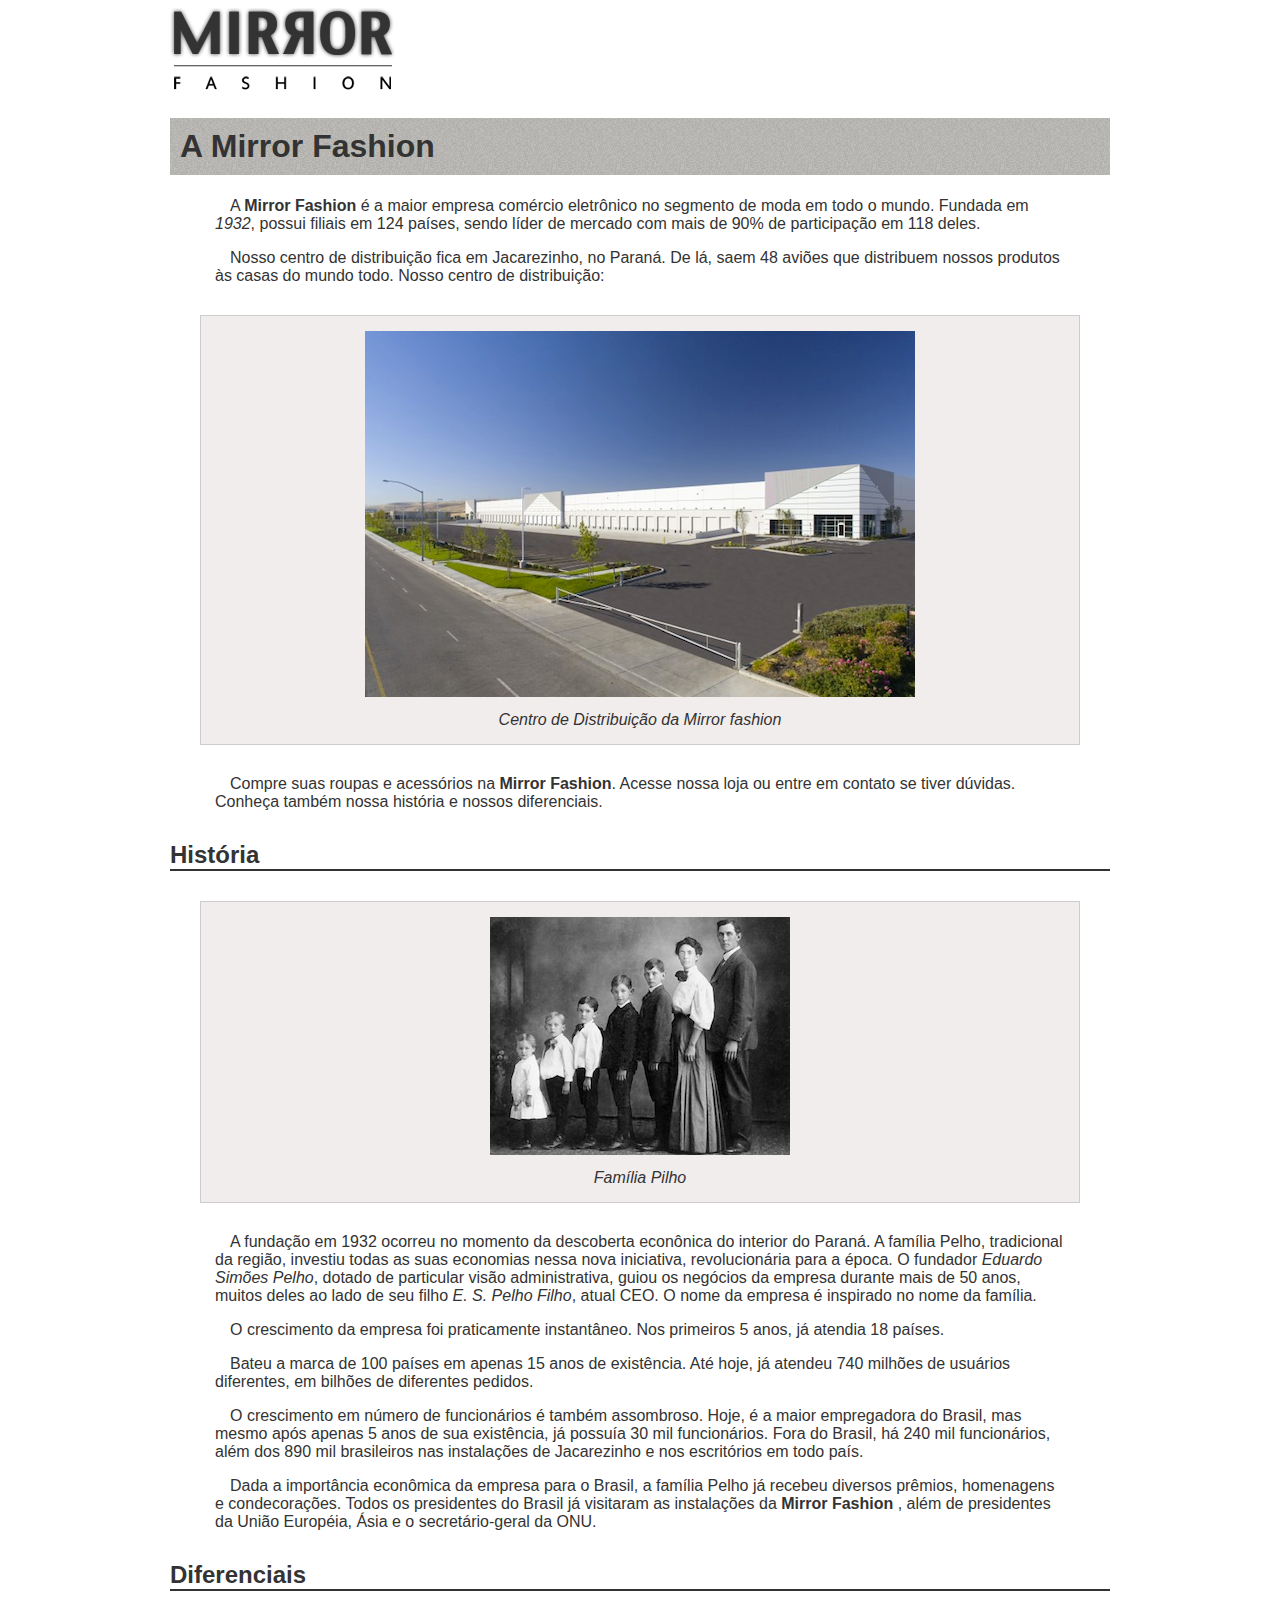
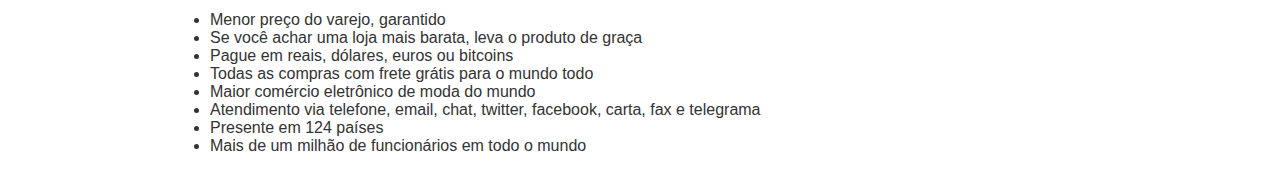
==== sobre.html @ 6ead9ba3 "Sobre" ====
<!DOCTYPE html>
<html lang="pt-br">
<head>
    <meta charset="UTF-8">
    <meta http-equiv="X-UA-Compatible" content="IE=edge">
    <meta name="viewport" content="width=device-width, initial-scale=1.0">
    <link rel="stylesheet" href="estilo/sobre.css">

    <title>Sobre a Mirror Fashion</title>
</head>
<body>
    <img src="imagens/logo.png" alt="Logomarca da loja">
    <h1>A Mirror Fashion</h1>

    <p>
        A <strong>Mirror Fashion</strong> é a maior empresa comércio eletrônico no segmento de moda em todo o mundo.
        Fundada em <em>1932</em>, possui filiais em 124 países, sendo líder de mercado com mais de 90% de
        participação em 118 deles.
    </p>

    <p>
        Nosso centro de distribuição fica em Jacarezinho, no Paraná. De lá, saem 48 aviões que
        distribuem nossos produtos às casas do mundo todo. Nosso centro de distribuição:
    </p>
    <figure>
        <img src="imagens/centro-distribuicao.png" alt="centro de distribuição">
        <figcaption>Centro de Distribuição da Mirror fashion</figcaption>
    </figure>
    <p>
        Compre suas roupas e acessórios na <strong>Mirror Fashion</strong>. Acesse nossa loja ou entre em contato
        se tiver dúvidas. Conheça também nossa história e nossos diferenciais.
    </p>



    <h2>História</h2>
    <figure>
        <img src="imagens/familia-pelho.jpg" alt="Família Pelho">
        <figcaption>Família Pilho</figcaption>
    </figure>

    <p>
        A fundação em 1932 ocorreu no momento da descoberta econônica do interior do Paraná. A
        família Pelho, tradicional da região, investiu todas as suas economias nessa nova iniciativa,
        revolucionária para a época. O fundador <em>Eduardo Simões Pelho</em>, dotado de particular visão
        administrativa, guiou os negócios da empresa durante mais de 50 anos, muitos deles ao lado
        de seu filho <em>E. S. Pelho Filho</em>, atual CEO. O nome da empresa é inspirado no nome da família.
    </p>

    <p>
        O crescimento da empresa foi praticamente instantâneo. Nos primeiros 5 anos, já atendia 18 países. 
    </p>
    <p>
        Bateu a marca de 100 países em apenas 15 anos de existência. Até hoje, já atendeu 740 milhões
        de usuários diferentes, em bilhões de diferentes pedidos.
    </p>

    <p>
        O crescimento em número de funcionários é também assombroso. Hoje, é a maior empregadora do
        Brasil, mas mesmo após apenas 5 anos de sua existência, já possuía 30 mil funcionários. Fora do
        Brasil, há 240 mil funcionários, além dos 890 mil brasileiros nas instalações de Jacarezinho e
        nos escritórios em todo país.
    </p>

    <p>
        Dada a importância econômica da empresa para o Brasil, a família Pelho já recebeu diversos prêmios,
        homenagens e condecorações. Todos os presidentes do Brasil já visitaram as instalações da <strong>
            Mirror
            Fashion
        </strong>, além de presidentes da União Européia, Ásia e o secretário-geral da ONU.
    </p>
    <h2>Diferenciais</h2>

    <ul>
         <li>Menor preço do varejo, garantido</li>
         <li>Se você achar uma loja mais barata, leva o produto de graça</li>
         <li>Pague em reais, dólares, euros ou bitcoins</li>
         <li>Todas as compras com frete grátis para o mundo todo</li>
         <li>Maior comércio eletrônico de moda do mundo</li>
         <li>Atendimento via telefone, email, chat, twitter, facebook, carta, fax e telegrama</li>
         <li>Presente em 124 países</li>
         <li>Mais de um milhão de funcionários em todo o mundo</li>
    </ul>
</body>
</html>
---- estilo/sobre.css ----
body {
    margin-left: auto;
    margin-right: auto;
    width: 940px;
    color: #333333;
    font-family: 'Lucida Sans', 'Lucida Sans Regular', 'Lucida Grande', 'Lucida Sans Unicode', Geneva, Verdana, sans-serif;

}

h1 {
    background-image: url(../imagens/sobre-background.jpg);
    padding: 10px;
}

h2 {
    border-bottom: 2px solid #333333;
    margin-top: 30px;
}

p {
    padding: 0 45px;
    text-indent: 15px;
}

figure {
    background-color: #F2EDED;
    border: 1px solid #ccc;
    text-align: center; /*Usamos para centralizar a imagem*/
    padding: 15px;
    margin: 30px;
}

figcaption {
    font-style: italic;
    margin-top: 10px;
}
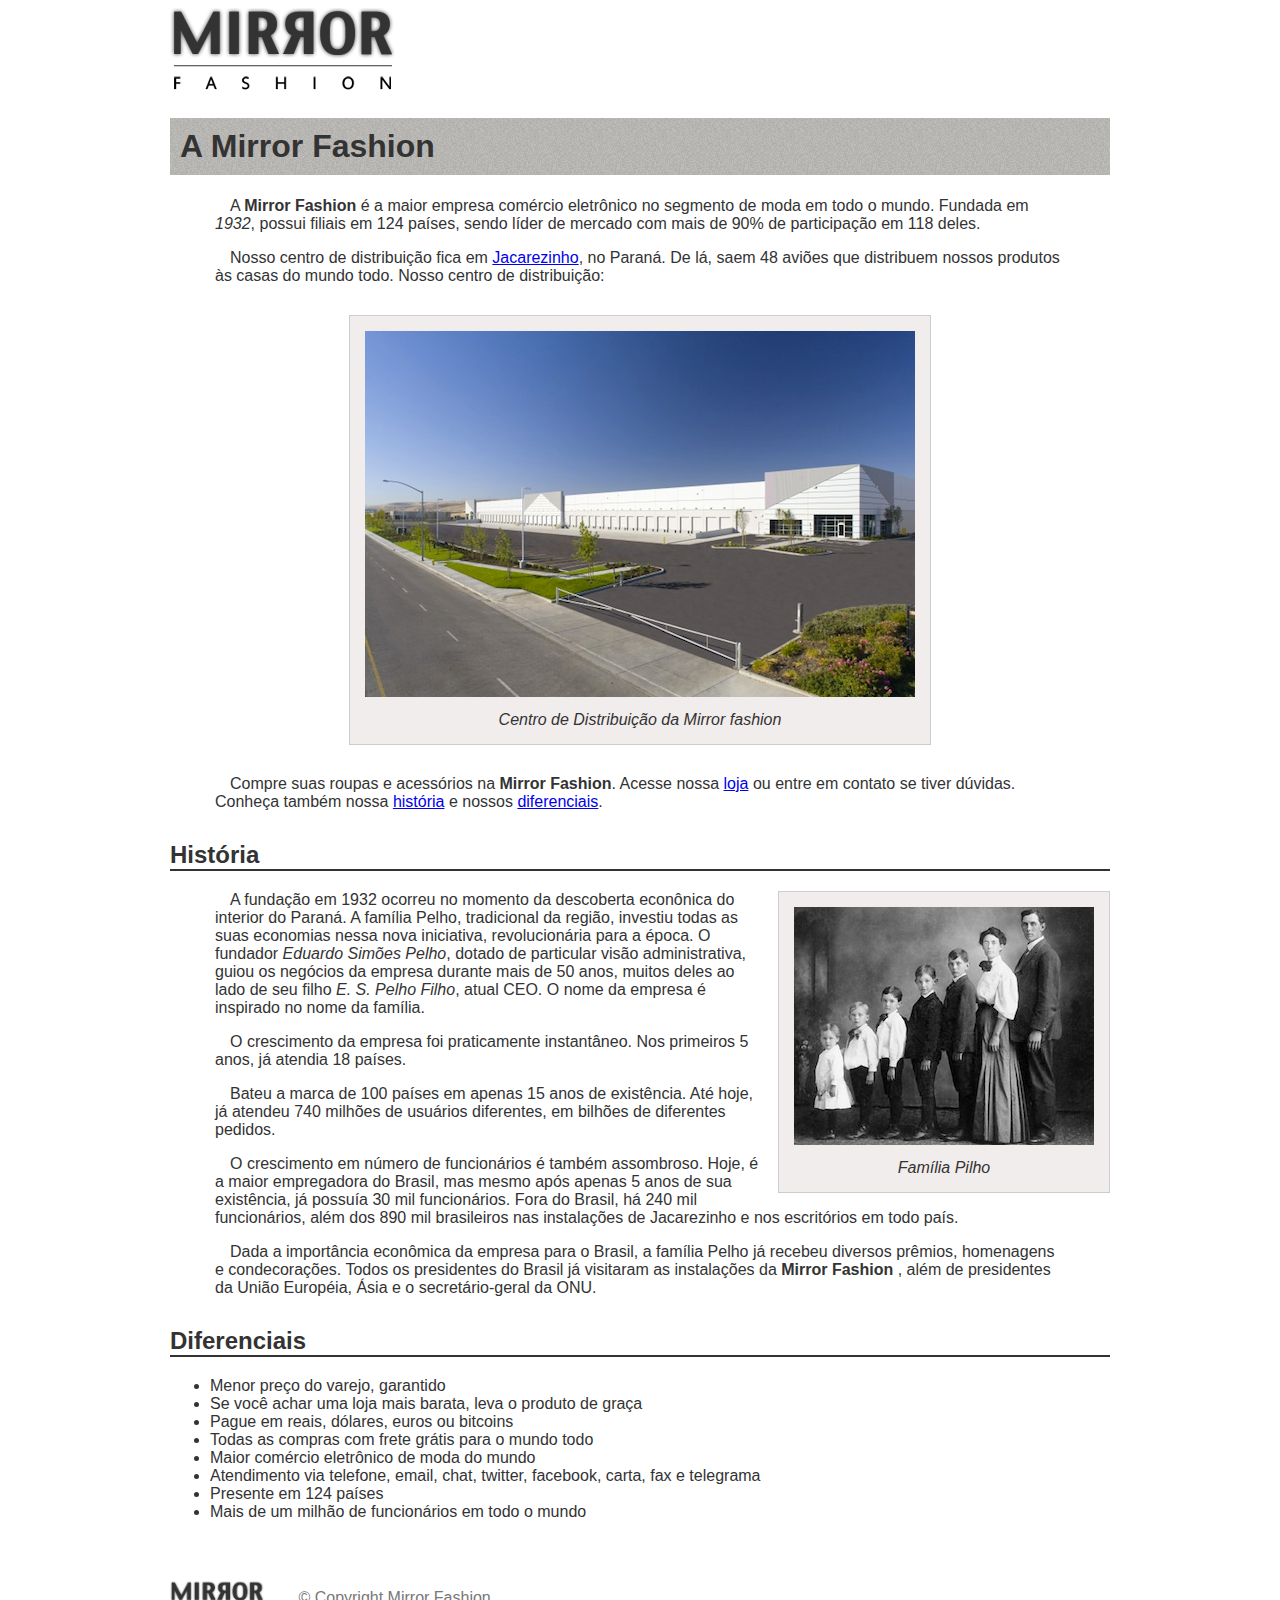
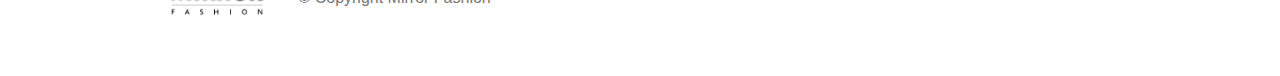
==== commit 8fa349b2: "Alteração e criação" ====
--- a/sobre.html
+++ b/sobre.html
@@ -19,22 +19,22 @@
     </p>
 
     <p>
-        Nosso centro de distribuição fica em Jacarezinho, no Paraná. De lá, saem 48 aviões que
+        Nosso centro de distribuição fica em <a href="https://maps.google.com.br/?q=Jacarezinho">Jacarezinho</a>, no Paraná. De lá, saem 48 aviões que
         distribuem nossos produtos às casas do mundo todo. Nosso centro de distribuição:
     </p>
-    <figure>
+    <figure id="centro-distribuicao">
         <img src="imagens/centro-distribuicao.png" alt="centro de distribuição">
         <figcaption>Centro de Distribuição da Mirror fashion</figcaption>
     </figure>
     <p>
-        Compre suas roupas e acessórios na <strong>Mirror Fashion</strong>. Acesse nossa loja ou entre em contato
-        se tiver dúvidas. Conheça também nossa história e nossos diferenciais.
+        Compre suas roupas e acessórios na <strong>Mirror Fashion</strong>. Acesse nossa <a href="index.html">loja</a> ou entre em contato
+        se tiver dúvidas. Conheça também nossa <a href="#historia">história</a> e nossos <a href="#diferenciais">diferenciais</a>.
     </p>
 
 
 
-    <h2>História</h2>
-    <figure>
+    <h2 id="historia">História</h2>
+    <figure id="familia-pelho">
         <img src="imagens/familia-pelho.jpg" alt="Família Pelho">
         <figcaption>Família Pilho</figcaption>
     </figure>
@@ -69,7 +69,7 @@
             Fashion
         </strong>, além de presidentes da União Européia, Ásia e o secretário-geral da ONU.
     </p>
-    <h2>Diferenciais</h2>
+    <h2 id="diferenciais">Diferenciais</h2>
 
     <ul>
          <li>Menor preço do varejo, garantido</li>
@@ -81,5 +81,9 @@
          <li>Presente em 124 países</li>
          <li>Mais de um milhão de funcionários em todo o mundo</li>
     </ul>
+    <div id="rodape">
+        <img src="imagens/logo.png" alt="Logo">
+        &copy; Copyright Mirror Fashion
+    </div>
 </body>
 </html>--- a/estilo/sobre.css
+++ b/estilo/sobre.css
@@ -33,4 +33,26 @@
 figcaption {
     font-style: italic;
     margin-top: 10px;
-}+}
+
+#centro-distribuicao{
+    margin-left: auto;
+    margin-right: auto;
+    width: 550px;
+}
+#familia-pelho{
+    float: right; /*Deixa a imagem flutuando na posição indicada*/
+    margin: 0 0 10px 10px;
+}
+
+#rodape{
+    color: #777;
+    margin: 30px 0;
+    padding: 30px 0;
+}
+
+#rodape img{
+    margin-right: 30px;
+    vertical-align: middle;
+    width: 94px;
+}
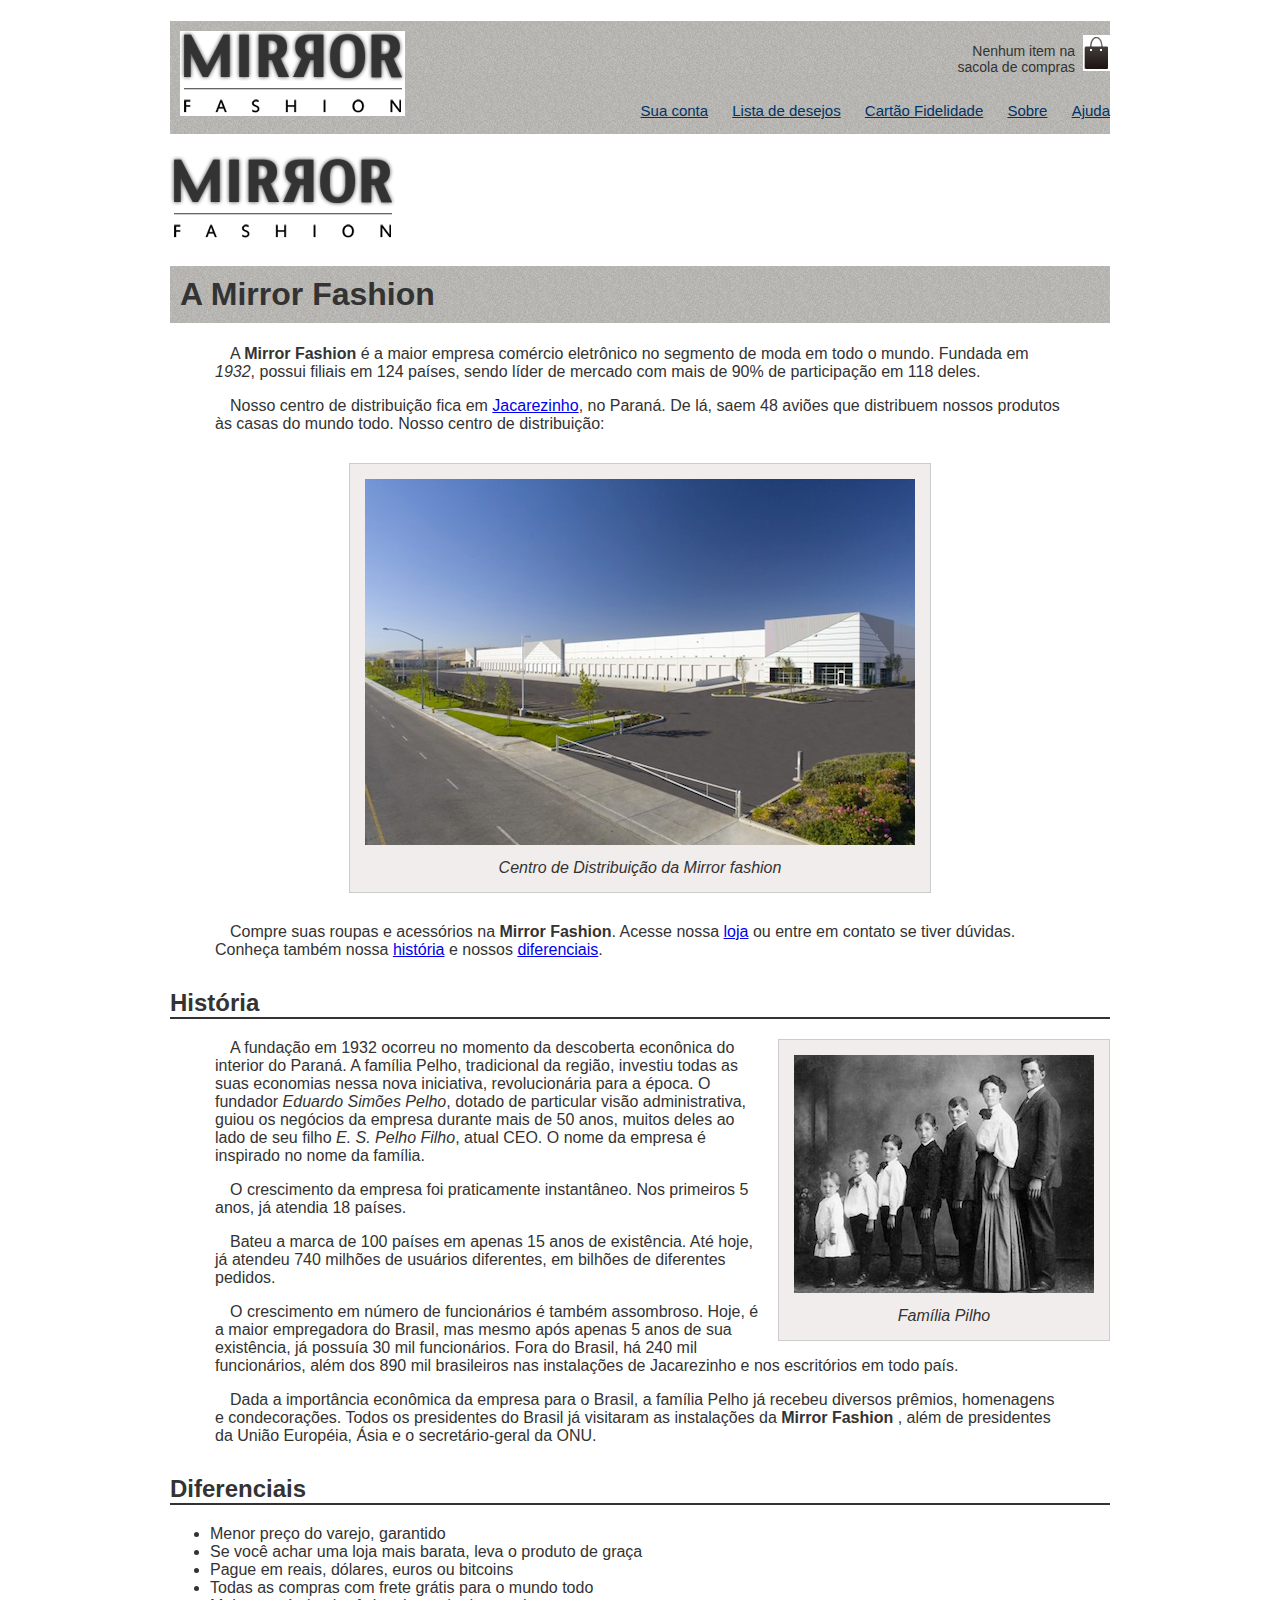
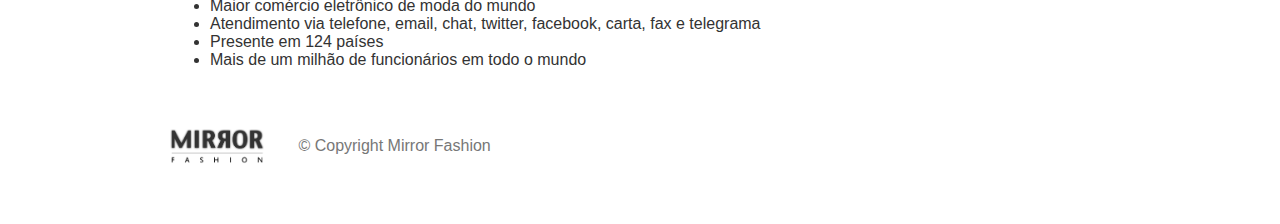
==== commit 7aec7a19: "Criação" ====
--- a/sobre.html
+++ b/sobre.html
@@ -5,10 +5,28 @@
     <meta http-equiv="X-UA-Compatible" content="IE=edge">
     <meta name="viewport" content="width=device-width, initial-scale=1.0">
     <link rel="stylesheet" href="estilo/sobre.css">
+    <link rel="stylesheet" href="estilo/estilo.css">
 
     <title>Sobre a Mirror Fashion</title>
 </head>
 <body>
+    <header class="container">
+        <h1>
+            <img src="imagens/logo.png" alt="Mirror Fashion">
+        </h1>
+        <p class="sacola">
+            Nenhum item na sacola de compras
+        </p>
+        <nav class="menu-opcoes">
+            <ul>
+                <li><a href="#">Sua conta</a></li>
+                <li><a href="#">Lista de desejos</a></li>
+                <li><a href="#">Cartão Fidelidade</a></li>
+                <li><a href="sobre.html">Sobre</a></li>
+                <li><a href="#">Ajuda</a></li>
+            </ul>
+        </nav>
+    </header>
     <img src="imagens/logo.png" alt="Logomarca da loja">
     <h1>A Mirror Fashion</h1>
 
--- a/estilo/sobre.css
+++ b/estilo/sobre.css
@@ -31,7 +31,7 @@
 }
 
 figcaption {
-    font-style: italic;
+    font-style: italic; /*Mudar o estilo da fonte*/
     margin-top: 10px;
 }
 
--- a/estilo/estilo.css
+++ b/estilo/estilo.css
@@ -0,0 +1,98 @@
+body{
+    color: #333333;
+    font-family: 'Lucida Sans', 'Lucida Sans Regular', 'Lucida Grande', 'Lucida Sans Unicode', Geneva, Verdana, sans-serif;
+}
+.sacola{
+    background: url(../imagens/sacola.png) no-repeat top right;
+    font-size: 14px;
+    padding-right: 35px;
+    text-align: right;
+    width: 140px;
+}
+
+.menu-opcoes ul{
+    font-size: 15px;
+}
+
+.menu-opcoes a{
+    color: #003366;
+}
+
+.menu-opcoes ul li {
+    display: inline;
+    margin-left: 20px;
+}
+
+.sacola {
+    padding-top: 8px;
+}
+
+.container {
+    margin: 0 auto;
+    width: 940px;
+}
+
+header{
+    position: relative;
+}
+
+.menu-opcoes{
+    position: absolute;
+    bottom: 0;
+    right: 0;
+}
+
+.sacola{
+    position: absolute;
+    top: 0;
+    right: 0;
+}
+
+.busca, 
+.menu-departamentos {
+    background-color: #dcdcdc;
+    font-weight: bold;
+    text-transform: uppercase;
+
+    margin-right: 10px;
+    width: 230px;
+}
+
+.busca h2,
+.busca form,
+.menu-departamentos h2 {
+    margin: 10px;
+}
+
+.menu-departamentos li {
+    background-color: white;
+    margin-bottom: 1px;
+    padding: 5px 10px;
+}
+
+.menu-departamentos a {
+    color: #333333;
+    text-decoration: none;
+}
+
+.busca input[type=search] {
+    width: 170px;
+}
+
+.busca, 
+.menu-departamentos {
+    float: left;
+}
+
+.menu-departamentos {
+    clear: left; /*Indica que esse item deve flutuar a esquerda mas não ao lado do outro elemento*/
+}
+
+.destaque {
+    margin: 10px;
+}
+
+.menu-departamentos {
+    margin-top: 10px;
+    padding-bottom: 10px;
+}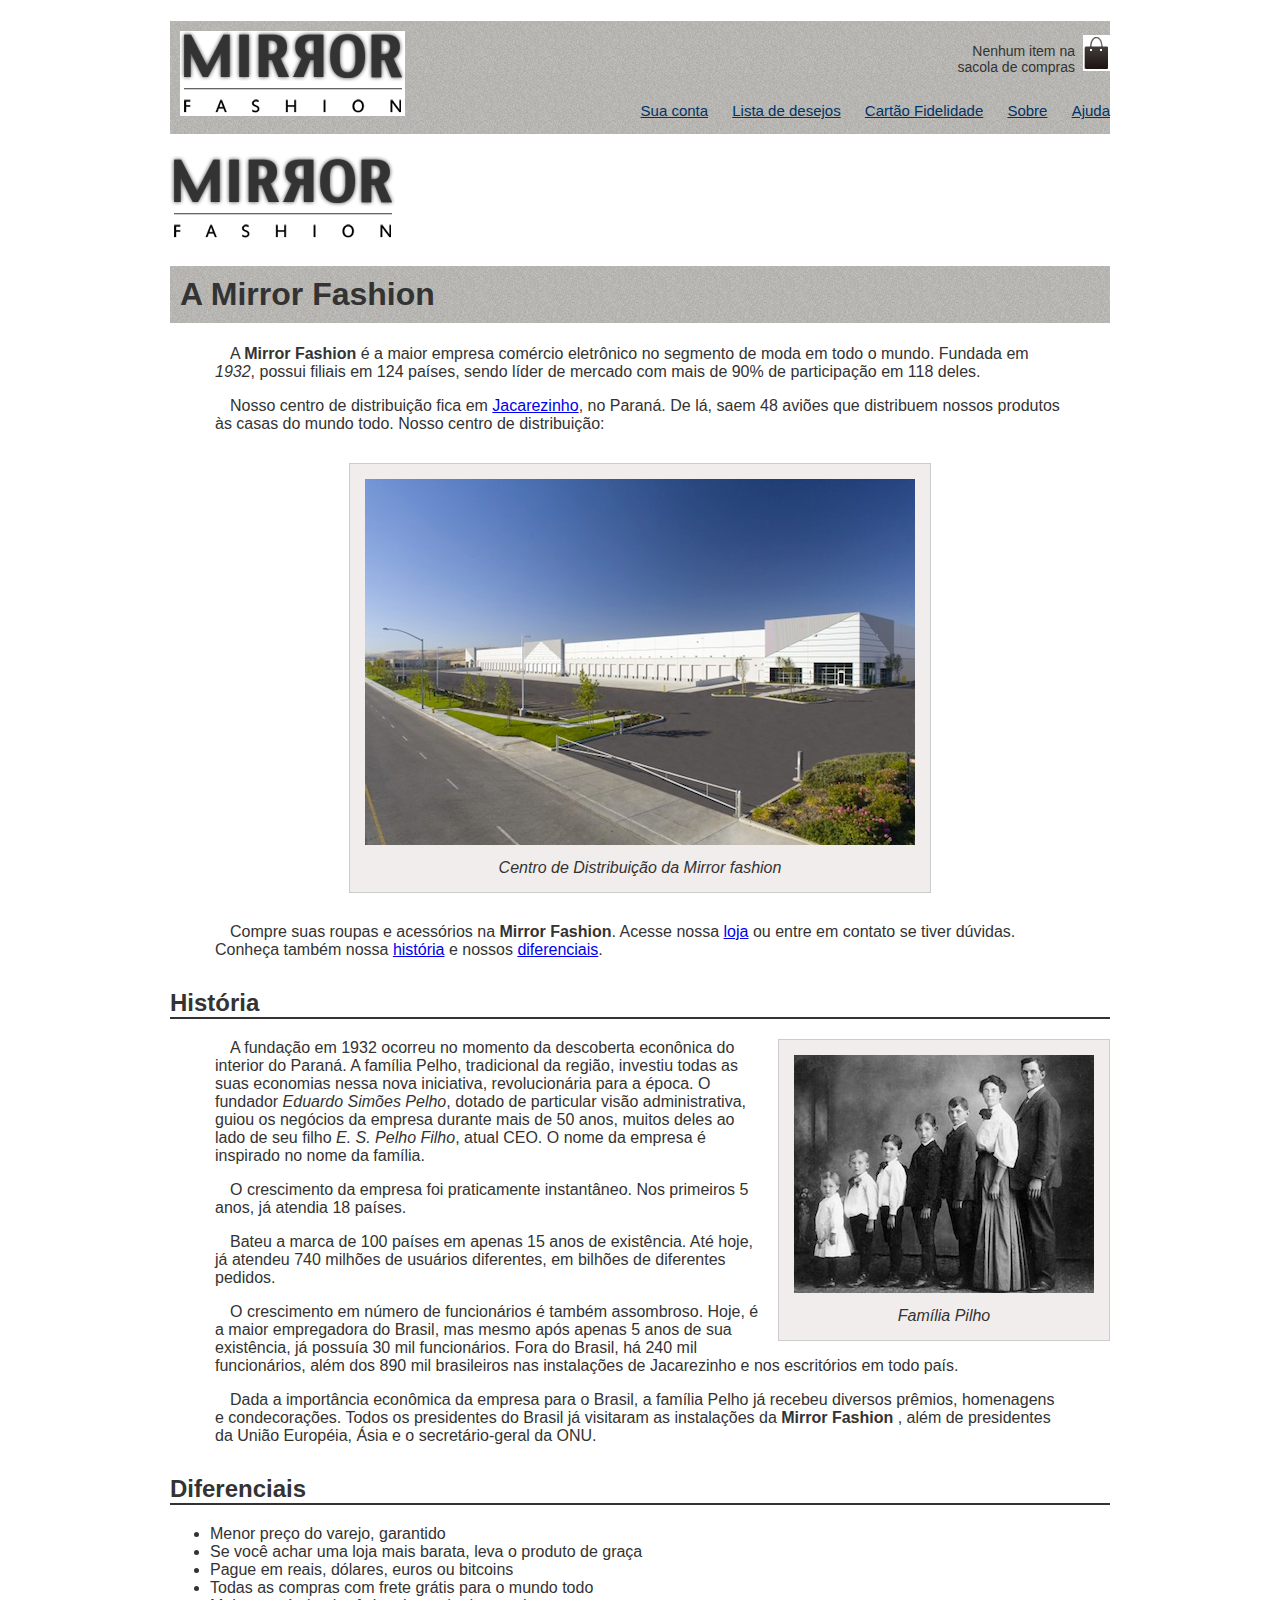
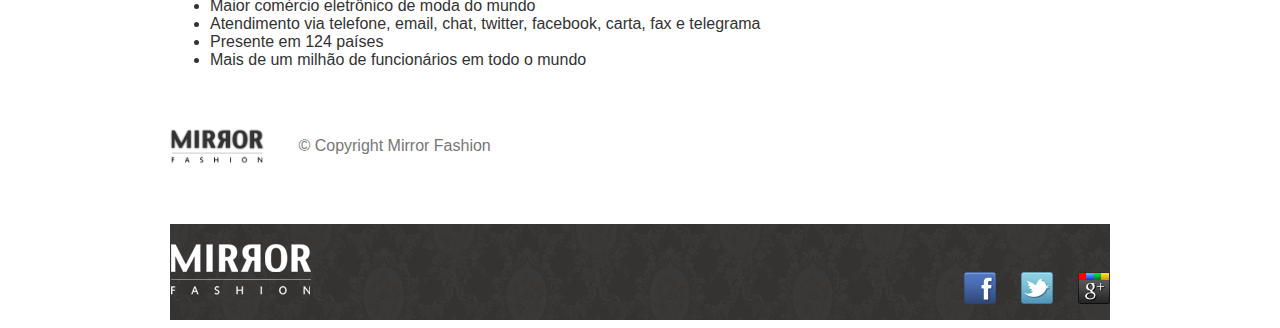
==== commit 4fceeca6: "Criação de footer" ====
--- a/sobre.html
+++ b/sobre.html
@@ -103,5 +103,15 @@
         <img src="imagens/logo.png" alt="Logo">
         &copy; Copyright Mirror Fashion
     </div>
+    <footer>
+        <div class="container">
+            <img src="imagens/logo-rodape.png" alt="Logo Mirror Fashion">
+            <ul class="social">
+                <li><a href="http://facebook.com/mirrorfashion">Facebook</a></li>
+                <li><a href="http://twitter.com/mirrorfashion">Twitter</a></li>
+                <li><a href="http://plus.google.com/mirrorfashion">Google+</a></li>
+            </ul>
+        </div>
+    </footer>
 </body>
 </html>--- a/estilo/estilo.css
+++ b/estilo/estilo.css
@@ -89,10 +89,93 @@
 }
 
 .destaque {
-    margin: 10px;
+    margin-top: 10px;
 }
 
 .menu-departamentos {
     margin-top: 10px;
     padding-bottom: 10px;
-}+}
+
+.painel{
+    margin: 10px 0;
+    padding: 10px;
+    width: 445px;
+}
+.painel li {
+    display: inline-block;
+    vertical-align: top;
+    width: 140px;
+
+    margin: 2px;
+    padding-bottom: 10px;
+}
+.painel h2 {
+    font-size: 24px;
+    font-weight: bold;
+    text-transform: uppercase;
+
+    margin-bottom: 10px;
+}
+.painel a {
+    color: #333;
+    font-size: 14px;
+    text-align: center;
+    text-decoration: none;
+}
+.novidades{
+    float: left;
+}
+.novidades {
+    background-color: #f5dcdc;
+}
+
+.mais-vendidos {
+    float: right;
+}
+.mais-vendidos {
+    background-color: #dcdcf5;
+}
+
+footer{
+    background-image: url(../imagens/fundo-rodape.png);
+}
+footer{
+    clear: both;
+}
+footer{
+    padding: 20px 0;
+}
+footer .container {
+    position: relative;
+}
+.social {
+    position: absolute;
+    top: 12px;
+    right: 0;
+}
+
+
+.social a {
+    /*tamanho da imagem*/
+    height: 32px;
+    width: 32px;
+
+    /*image replacement*/
+    display: block;
+    text-indent: -9999px;
+}
+
+.social a[href*="facebook.com"] {
+    background-image: url(../imagens/facebook.png);
+}
+.social a[href*="twitter.com"]{
+    background-image: url(../imagens/twitter.png);
+}
+.social a[href*="plus.google.com"] {
+    background-image: url(../imagens/googleplus.png);
+}
+.social li {
+    float: left;
+    margin-left: 25px;
+}
